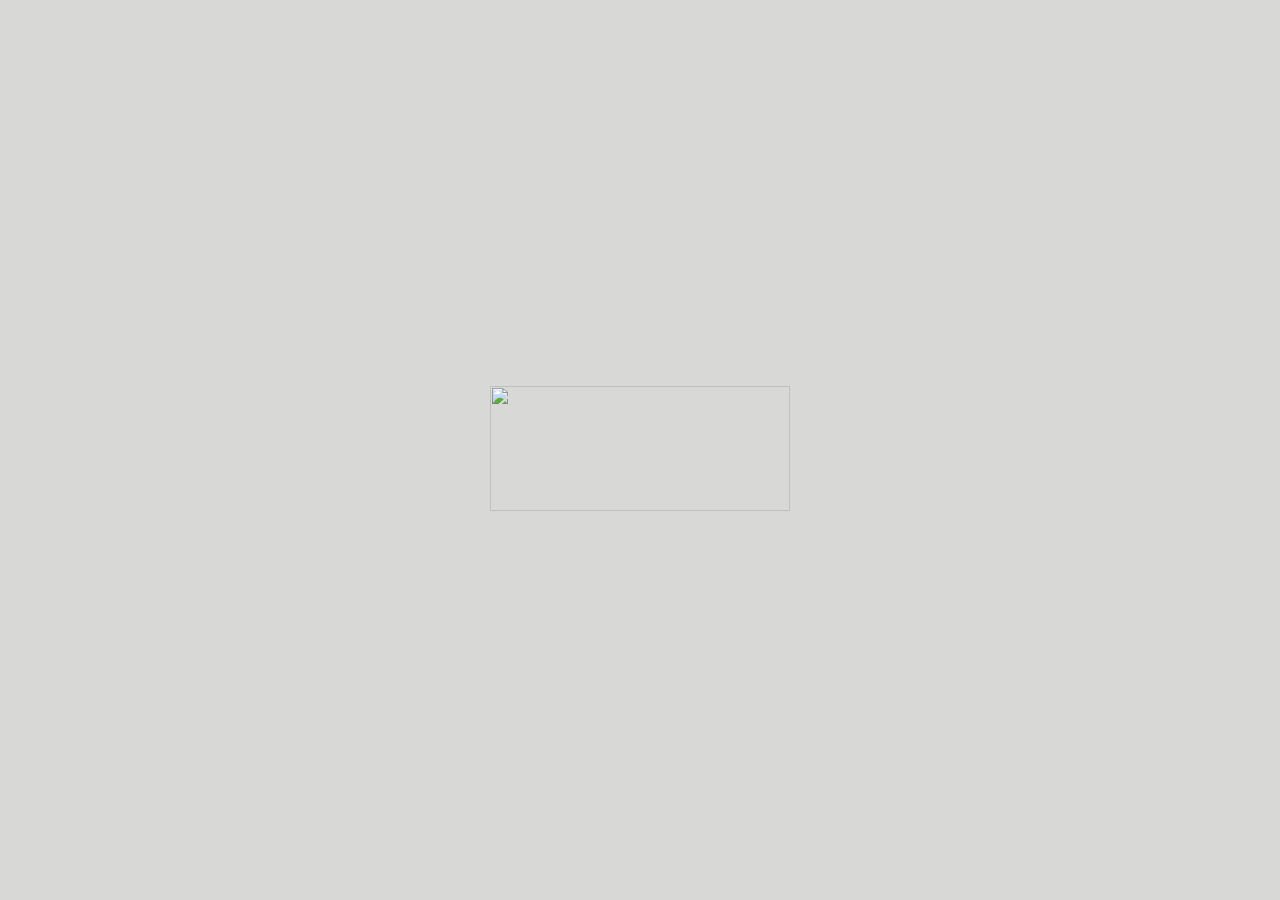
==== index.html @ af7a0aaa "began adding srcset images" ====
<!DOCTYPE html>
<html lang="eng">
	<head>
		<meta charset="utf-8">
		<link rel="shortcut icon" href="https://snooper.s3.amazonaws.com/images/snooper-s-favicon.ico">
		<meta name="viewport" content="width=device-width, initial-scale=1.0">
		<meta name="keywords" content="art, artists, magazines, exhbition, graphic, design">
		<meta name="description" content="Snooper Magazine is for someone">
		<title>Spooner Magazine</title>
		<link rel="stylesheet" type="text/css" href="snooper-2.0.css">
		<link href="https://fonts.googleapis.com/css?family=Cormorant+Garamond:400,700|Cousine:400,700|Taviraj:400,900|Vollkorn&display=swap" rel="stylesheet">
		<script type="text/javascript" src="https://ajax.googleapis.com/ajax/libs/jquery/1/jquery.min.js"> </script>
	</head>
	<body>
		<div class="landing">
			<li>
				<picture class="landing-image">
				<src type="image/webp" srcset="https://s3.amazonaws.com/snooper/images/site-3-compress/snooper-white(dropshadow).webp">
				<source type="image/png" srcset="https://s3.amazonaws.com/snooper/images/site-3-not-compress/snooper-white(dropshadow).png">
				<img class="landing-image" src="https://s3.amazonaws.com/snooper/images/site-3-compress/snooper-white(dropshadow).webp">
				</picture>
			</li>
		</div>

<!-- site 1 -->

		<section class="old-site">
		<main class="left-panel" id="image-container">
			<div class="image">
				<img class="gif-1" src="https://snooper.s3.amazonaws.com/images/site-3-compress/Gif-snooper-smallest-1.gif">
			</div>
		</main>
		<div class="right-panel" id="text-container">
			<div class="about">
				</div>
				<li>
					SNOOPER publishes new attitudes around spatial constructions. The first issue looks at interdependent structures: stretches of tunnels and conditions of control and movement. A penetration hole, something that connects, escapes and irritates within a given structure. It contains questions on indirect domination, friendship and isolation.
				</li>
				<li>
					With contributions by:
				<b>Kunning Huang, Sarah Ksieska, Rosa Sarholz, Marina Xenofontos, Clara Hausmann, Frederik Worm, Andreas Rønholt Schmidt, Sebastian Hedevang</b>
				</li>
				<li>
					Edited by <b>Cecilia Hylta Bjartmar</b> and <b>Gianna Surangkanjanajai</b>
				</li>
				<li>
					Design and additional editing by <b>Nathan Gassaway</b>
				</li>
			</div>
			<div class="purchase">
				<li>Order</li>
								<form class="button-form" action="https://www.paypal.com/cgi-bin/webscr" method="post" target="_top">
					<input type="hidden" name="cmd" value="_s-xclick"> 
					<input type="hidden" name="hosted_button_id" value="CKEGJKR7KP826">
					<input class="button" type="image" src="" border="0" name="submit">
				</form>
			</div>
			<div class="contact">
				<li><a href="mailto:contact@snoooper.org">Contact</a></li>
			</div>
		</div>
		</section>

<!-- site 2 -->

		<section class="old-site-2">
		<main class="panel" id="panel-1">
			<!-- <div class="logo">
				<img class="logo-image" src="https://snooper.s3.amazonaws.com/snooper-white_dropshadow.png">
			</div> -->
			<div class="subscribe">
				<li>Subscribe</li>
				<!-- Begin Mailchimp Signup Form -->
				<div id="mc_embed_signup">
				<form action="https://gmail.us20.list-manage.com/subscribe/post?u=7b96cb5f4c4eae5b8b08f6ca1&amp;id=add6e9adb5" method="post" id="mc-embedded-subscribe-form" name="mc-embedded-subscribe-form" class="validate" target="_blank" novalidate>
				</form>
				</div>
				<!--End mc_embed_signup-->
			</div>
			<div class="contact">
				<li><a href="mailto:contact@snoooper.org">Contact</a></li>
			</div>
			<div class="no-purchase">
				<li>Order #1</li>
			</div>
			<div class="purchase">
			<li>Order #2</li>
			<img class="spinner" src="https://s3.amazonaws.com/snooper/buynow.png">
			<form class="button-form" action="https://www.paypal.com/cgi-bin/webscr" method="post" target="_top">
				<input type="hidden" name="cmd" value="_s-xclick"> 
				<input type="hidden" name="hosted_button_id" value="CKEGJKR7KP826">
				<input class="button" name="submit">
			</form>
			</div>
		</main>
		<main class="panel" id="panel-2">
			<div>
				<li class="issue-title">#1</li>
				<li>A penetration hole, something that connects,</li>
				<div>
					<picture>
					<source type="image/webp" srcset="https://snooper.s3.amazonaws.com/images/site-3-compress/light-at-tunnel.webp">	
					<source type="image/jpeg" srcset="https://snooper.s3.amazonaws.com/images/site-3-not-compress/light-at-tunnel.jpg">
						<img src="https://snooper.s3.amazonaws.com/images/site-3-compress/light-at-tunnel.webp">
					</picture>
				</div>
				<li> escapes and irritates within a given structure. 
				</li>
				<div>
					<img src="https://snooper.s3.amazonaws.com/images/site-3-compress/Nakagin+still+image+Clara+Hausmann.webp">
				</div>
				<li>It pressures indirect domination,</li>
				<div>
					<img src="https://snooper.s3.amazonaws.com/images/site-3-compress/chocolate-wagon-text.webp">
				</div>
				<li>friendship and isolation.</li>
				<li class="contributors">Kunning Huang, Sarah Ksieska, Rosa Sarholz, Marina Xenofontos, Clara Hausmann, Frederik Worm, Cecilia Bjartmar-Hylta, Andreas Rønholt Schmidt, Gianna Surangkanjanajai, Sebastian Hedevang</li>
			</div>
		</main>
		<main class="panel" id="panel-3">
			<div>
				<li class="issue-title">#2</li>
				<li>To pet sit is slippery work, you inhabit another’s house and role - maybe you like pets, maybe you like the owner, maybe you like their flat, or maybe you need money?</li>
				<div>
					<img src="https://snooper.s3.amazonaws.com/images/site-3-compress/issue-2-magazine-photo-2.webp">
				</div>
				<li>You have the time, it’s an easy task, you keep a pet company. Sitting on the couch, </li>
				<div>
					<img src="https://snooper.s3.amazonaws.com/images/site-3-compress/simon-room.webp">
				</div>`
				<li>you’re given a full peek at the privy details of an unfamiliar setting.</li>
				<div>
					<img src="https://snooper.s3.amazonaws.com/images/site-3-compress/eggs.webp">
				</div>
				<li>The pet groans from the other room. With a big huff, you GROAN back.</li>
				<li class="contributors">Paula Förster, Frieder Haller, Chris Yuda, Niall Murphy, Antara Morfe, Simon Mielke, Cecilia Bjartmar-Hylta, Anna Roy Winder Salling, Brianna Leatherbury, Inox, Lennart Constant</li>
			</div>
			<div class="contact">
				<li><a href="mailto:contact@snoooper.org">Contact</a></li>
			</div>
		</div>
		</main>
	</section>

<!-- site 3!!!	 -->
		<main class="site-3">
			<div class="site-3-issue-1">
				<li class="site-3-issue-1-title">
					Issue one
				</li>
				<div class="site-3-issue-1-hider">
					<div class="site-3-issue-1-body">	
						<li class="site-3-issue-1-statement">A penetration hole, something that connects, escapes and irritates within a given structure. It pressures indirect domination, friendship and isolation.
							<p>Kunning Huang, Sarah Ksieska, Rosa Sarholz, Marina Xenofontos, Clara Hausmann, Frederik Worm, Cecilia Bjartmar-Hylta, Andreas Rønholt Schmidt, Gianna Surangkanjanajai, Sebastian Hedevang</p>
							<div class="no-purchase">
								<p>Order</p>
							</div>
						</li>
						<div class="site-3-issue-1-images">
							<img src="https://snooper.s3.amazonaws.com/images/site-3-compress/snooper-1-website-image-5.webp">
						</div>
					</div>
				</div>
			</div>
			<div class="site-3-issue-2">
				<li class="site-3-issue-2-title">
					Issue two
				</li>
				<div class="site-3-issue-2-hider">
					<div class="site-3-issue-2-body">	
						<li class="site-3-issue-2-statement">To pet sit is slippery work, you inhabit another’s house and role - maybe you like pets, maybe you like the owner, maybe you like their flat, or maybe you need money? You have the time, it’s an easy task, you keep a pet company. Sitting on the couch, you’re given a full peek at the privy details of an unfamiliar setting. The pet groans from the other room. With a big huff, you GROAN back.
							<p>Paula Förster, Frieder Haller, Chris Yuda, Niall Murphy, Antara Morfe, Simon Mielke, Cecilia Bjartmar-Hylta, Anna Roy Winder Salling, Brianna Leatherbury, Inox, Lennart Constant</p>
							<div class="purchase">
							<p>Order</p>
							<img class="spinner" src="https://s3.amazonaws.com/snooper/buynow.png">
							<form class="button-form" action="https://www.paypal.com/cgi-bin/webscr" method="post" target="_top">
								<input type="hidden" name="cmd" value="_s-xclick"> 
								<input type="hidden" name="hosted_button_id" value="CKEGJKR7KP826">
								<input class="button" name="submit">
							</form>
							</div>
						</li>
						<div class="site-3-issue-2-images">
							<img src="https://snooper.s3.amazonaws.com/images/site-3-compress/snooper-2-website-image-2.webp">
						</div>
					</div>
				</div>
			</div>
			<div class="site-3-issue-3">
				<li class="site-3-issue-3-title">
					Issue three
				</li>
				<div class="site-3-issue-3-hider">
					<div class="site-3-issue-3-body">	
						<li class="site-3-issue-3-statement">5,10,20, don´t just nap away. Dear reader, this issue will prep you to rhythmically open and close your eyes. Stretch the dusky transitions from page to page. How long was I out for? Snoozer loafs around through guilt-loaded sleepwalkers, vacant nap rooms, and squeaky radiators. Who still thinks? Next page, alarms on!!!!
							<p> Portia di Plastica, Louis Scherfig, Beckett MWN, Sam Lasko, Nolwenn Vuillier, Pedram Sazesh, Andrew Kennedy, Arian De Vette, Jonas Frederiksen, Julie Falk, Nathan Gassaway, Ann Sophie von Bulow, Gewenan Davies</p>
						<div class="purchase">
							<p>Coming Soon</p>
						</li>
						<div class="site-3-issue-3-images">
							<img src="https://snooper.s3.amazonaws.com/images/site-3-compress/snooper-3-website-image-5.webp">
							<!-- <img src="https://snooper.s3.amazonaws.com/images/nolwenn-glide.png">
							<img src="https://snooper.s3.amazonaws.com/images/2020-05-31+1+page+4.jpeg">
							<img src="https://snooper.s3.amazonaws.com/images/pedram-snooper-3.png"> -->
						</div>
					</div>
				</div>
			</div>
			<div class="site-3-about">
				<li class="site-3-about-title">
					About
				</li>
				<div class="site-3-about-hider">
					<div class="site-3-about-body">
						<div class="site-3-about-statement">
							<p>Snooper is a tri-annually released arts magazine with contributions from snoopy artists and writers. Please <a class="subscribe">subscribe</a> for updates on releases, events, and future issues. If you're curious for more info, <a class="contact" href="mailto:contact@snoooper.org">contact</a> us or <a class="listen" href="http://www.jajajaneeneenee.com/jn/shows/lonely-planet-part-3/">listen</a>. 
							</p>
								<!-- Begin Mailchimp Signup Form -->
								<div id="mc_embed_signup">
								<form action="https://gmail.us20.list-manage.com/subscribe/post?u=7b96cb5f4c4eae5b8b08f6ca1&amp;id=add6e9adb5" method="post" id="mc-embedded-subscribe-form" name="mc-embedded-subscribe-form" class="validate" target="_blank" novalidate>
								</form>
								</div>
								<!--End mc_embed_signup-->
						</div>
					</div>
				</div>
			</div>
		</main>
	</body>
	<script type="text/javascript" src="snooper-2.0.js"></script>
</html>
---- snooper-2.0.css ----
html{
  margin: 0;
  height: 100%;
}
body {
  margin: 0;
  width: 100%;
  height: 100%;
  display: flex;
  position: absolute;
  list-style: none;
}

div {
  margin-bottom: 0;
}

.landing {
  width: 100%;
  height: 100%;
  background-color: #d8d9d7;
  z-index: 20;
  display: grid;
  place-items:center;
}

@-webkit-keyframes scale {
  0% {
    -webkit-transform: skewY(-5deg);
  }
  25% {
    -webkit-transform: skewY(15deg);
  }
  50% {
    -webkit-transform: skewY(0deg);
  }
  75% {
    -webkit-transform: skewY(-10deg);
  }
  100% {
    -webkit-transform: skewY(-5deg);
  }
}
@-moz-keyframes scale {
  0% {
    -webkit-transform: skewY(-5deg);
  }
  25% {
    -webkit-transform: skewY(15deg);
  }
  50% {
    -webkit-transform: skewY(0deg);
  }
  75% {
    -webkit-transform: skewY(-10deg);
  }
  100% {
    -webkit-transform: skewY(-5deg);
  }
}

@-o-keyframes scale {
  0% {
    -webkit-transform: skewY(-5deg);
  }
  25% {
    -webkit-transform: skewY(15deg);
  }
  50% {
    -webkit-transform: skewY(0deg);
  }
  75% {
    -webkit-transform: skewY(-10deg);
  }
  100% {
    -webkit-transform: skewY(-5deg);
  }
}


.landing-image {
  cursor: pointer;
  width: 300px;
  height: 125px;
  -webkit-animation: scale 10s infinite linear;
}
.site-3{
  z-index: 15;
  position: absolute;
  font-family: "Cousine", monospace;
  font-size: 12px;
  width: 100%;
  top: 15%;
}

/*could also get rid of background!!*/
.site-3-issue-1, .site-3-issue-2, .site-3-issue-3{
  position: relative;
  background-color:#d8d9d7;
  outline: black .5px solid;
  margin-bottom: .5%;
  cursor: help;
}
.site-3-about-title{
  cursor:help;
  background-color:#d8d9d7;
  outline: black .5px solid;
  padding: 3px;
}

.site-3-issue-1-title, .site-3-issue-2-title, .site-3-issue-3-title{
  padding: 3px;
}

.site-3-issue-1-body::-webkit-scrollbar, .site-3-issue-2-body::-webkit-scrollbar, .site-3-issue-3-body::-webkit-scrollbar, .site-3-about-body::-webkit-scrollbar{
  display: none;
}
.site-3-issue-1-hider, .site-3-issue-2-hider, .site-3-issue-3-hider, .site-3-about-hider{
  display: none;
  cursor: default;
}
.site-3-issue-1-body, .site-3-issue-2-body, .site-3-issue-3-body{
  display: flex;
  overflow: auto;
  width: 100%;
  height: 300px;
  flex: 1 1 auto;
  flex-flow: row nowrap;
}
.site-3-issue-1-statement, .site-3-issue-2-statement, .site-3-issue-3-statement/*.site-3-about-statement*/{
  width: 29%;
  padding: 5px;
}
.site-3-about-statement{
  font-size: 400%;
  display: grid;
  place-items:center;
}
.site-3-issue-1-statement p, .site-3-issue-2-statement p, .site-3-issue-3-statement p{
  font-style: italic;
}
.site-3-about-statement p {
  margin: 0;
}
.site-3-issue-1-images, .site-3-issue-2-images, .site-3-issue-3-images{
  width: 70%;
  display: inline-flex;
}
.site-3-issue-1-images img, .site-3-issue-2-images img, .site-3-issue-3-images img{
  margin-right: 2%;
  margin: auto;
  max-width: 100%;
  max-height: 100%;
}

.site-3-issue-2-images img, .site-3-issue-3-images img{
  width: 80%;
}

.purchase :hover {
  cursor: pointer;
  font-weight: 600;
}
.purchase .button {
  display: none;
}

.spinner {
  display: none;
}

@-webkit-keyframes rotation {
  from {
    -webkit-transform: rotate(0deg);
  }
  to {
    -webkit-transform: rotate(359deg);
  }
}
/*.dk-logo {
  bottom: 0;
  right: 0;
  position: fixed;
  width: 4vw;
  cursor: pointer;
  -webkit-animation: rotation 10s infinite linear;
  margin: auto;
}*/

@media screen and (max-width: 769px) {
  .site-3{
  font-size: 14px;
}
.site-3-issue-1, .site-3-issue-2, .site-3-issue-3{
  margin-bottom: 5%;
}
  .site-3-issue-1-body, .site-3-issue-2-body, .site-3-issue-3-body{
  height: 550px;
}
.site-3-issue-1-body, .site-3-issue-2-body, .site-3-issue-3-body{
  display: grid;
  grid-template-columns: 1fr;
}
.site-3-issue-1-statement, .site-3-issue-2-statement, .site-3-issue-3-statement/*.site-3-about-statement*/{
  width: 96%;
  padding: 5px;
  grid-area: 2 / 2;
}
.site-3-issue-1-images, .site-3-issue-2-images, .site-3-issue-3-images{
  width: 100%;
  grid-area: 1 / 2;
}
.site-3-issue-2-images img, .site-3-issue-3-images img{
  width: 100%;
}
.site-3-about-statement{
  font-size: 40px;
}

}
@media screen and (max-width: 414px) {
    .site-3-issue-1-body, .site-3-issue-2-body, .site-3-issue-3-body{
  height: 500px;
}
}
@media screen and (max-width: 411px) {
}
@media screen and (max-width: 376px) {
    .site-3-issue-1-body, .site-3-issue-2-body, .site-3-issue-3-body{
  height: 450px;
}
}



/*start site 2*/



.old-site-2{
  position: fixed;
  display: flex;
  width: 100%;
}

.panel {
  height: 100%;
  overflow: auto;
  font-family: "Cousine", monospace;
  font-size: 10px;
  letter-spacing: 1px;
  z-index: 10;
  mix-blend-mode: darken;
  background-blend-mode: darken;
  filter: blur(8px);
}

.panel::-webkit-scrollbar {
  display: none;
}

#panel-1 {
  width: 7%;
  font-size: 16px;
  font-weight: 100;
  letter-spacing: 2px;
}
#panel-1 .logo-image {
  width: 70px;
}

.no-purchase {
  text-decoration: line-through;
}
.no-purchase :hover {
  cursor: default;
}

.purchase, .subscribe, .contact, .listen{
  color: black;
  text-decoration: underline;
}

.subscribe, .contact, .no-purchase {
  margin-bottom: 10%;
}

.subscribe:hover, .contact:hover, .listen:hover {
  font-weight: 600;
  cursor: pointer;
}

#panel-2 {
  width: 43%;
}
#panel-2 li {
  margin-left: 0.5%;
}

#panel-3 {
  width: 50%;
}
#panel-3 li {
  margin-left: 0.5%;
  width: 90%;
}

.issue-title {
  font-size: 10px;
  font-weight: 600;
}

.contributors {
  margin-top: 5%;
  color: black;
  font-style: italic;
}

@media screen and (max-width: 768px) {
  #panel-2, #panel-3 {
    margin-top: 8%;
  }

  #panel-1 {
    position: fixed;
    display: flex;
    font-size: 14px;
    height: 5%;
    width: 100%;
    z-index: 15;
    background-color: #d8d9d7;
    text-align: center;
    mix-blend-mode: inherit;
    background-blend-mode: darken;
    letter-spacing: 0px;
  }
  #panel-1 .logo {
    margin: auto;
  }
  #panel-1 .logo .logo-image {
    width: 55px;
  }
  #panel-1 .subscribe {
    margin-top: auto;
    margin-bottom: auto;
    width: 30.3%;
  }
  #panel-1 .contact {
    margin-top: auto;
    margin-bottom: auto;
    width: 30.3%;
  }
  #panel-1 .no-purchase {
    display: none;
  }
  #panel-1 .purchase {
    margin-top: auto;
    margin-bottom: auto;
    width: 30.3%;
  }
  #panel-1 .purchase li {
    margin-left: auto;
  }
  #panel-1 .purchase .spinner {
    margin-right: auto;
    width: 4%;
  }

  .issue-title {
    font-size: 14px;
  }

  #panel-2 {
    width: 50%;
    font-size: 14px;
  }

  #panel-3 {
    width: 50%;
    font-size: 14px;
  }

  img {
    width: 120%;
  }
}
@media screen and (max-width: 768px) {
  #panel-2, #panel-3 {
    margin-top: 7%;
  }
}
@media screen and (max-width: 414px) {
  #panel-1 {
    font-size: 10px;
  }
  #panel-1 .logo .logo-image {
    width: 40px;
  }

  .dk-logo {
    width: 50%;
  }

  .issue-title {
    font-size: 12px;
  }

  #panel-2 {
    font-size: 12px;
    margin-top: 11%;
  }

  #panel-3 {
    font-size: 12px;
    margin-top: 11%;
  }
}
@media screen and (max-width: 411px) {
  #panel-2, #panel-3 {
    margin-top: 10%;
  }
}
@media screen and (max-width: 375px) {
  #panel-2, #panel-3 {
    margin-top: 9%;
  }
}

/*start site 1*/

.old-site {
  display: block;
  position: fixed;
  margin: 0;
  font-family: "Univers LT std", sans-serif;
  background-color: #d8d9d7;
  z-index: -5;
  height: 100%;
  filter: blur(12px);
}

.old-site img {
  display: flex;
}

.left-panel, .right-panel {
  position: relative;
  width: 50%;
  height: 100%;
  float: left;
}

.left-panel img {
  width: 100%;
}

.right-panel {
  overflow-y: scroll;
}

.right-panel li {
  font-size: 2.7vw;
  margin-left: 1%;
}

.about {
  margin-top: 1%;
}

.purchase {
  display: flex;
}

b {
  font-family: serif;
  font-style: italic;
}

/*# sourceMappingURL=snooper-2.0.css.map */
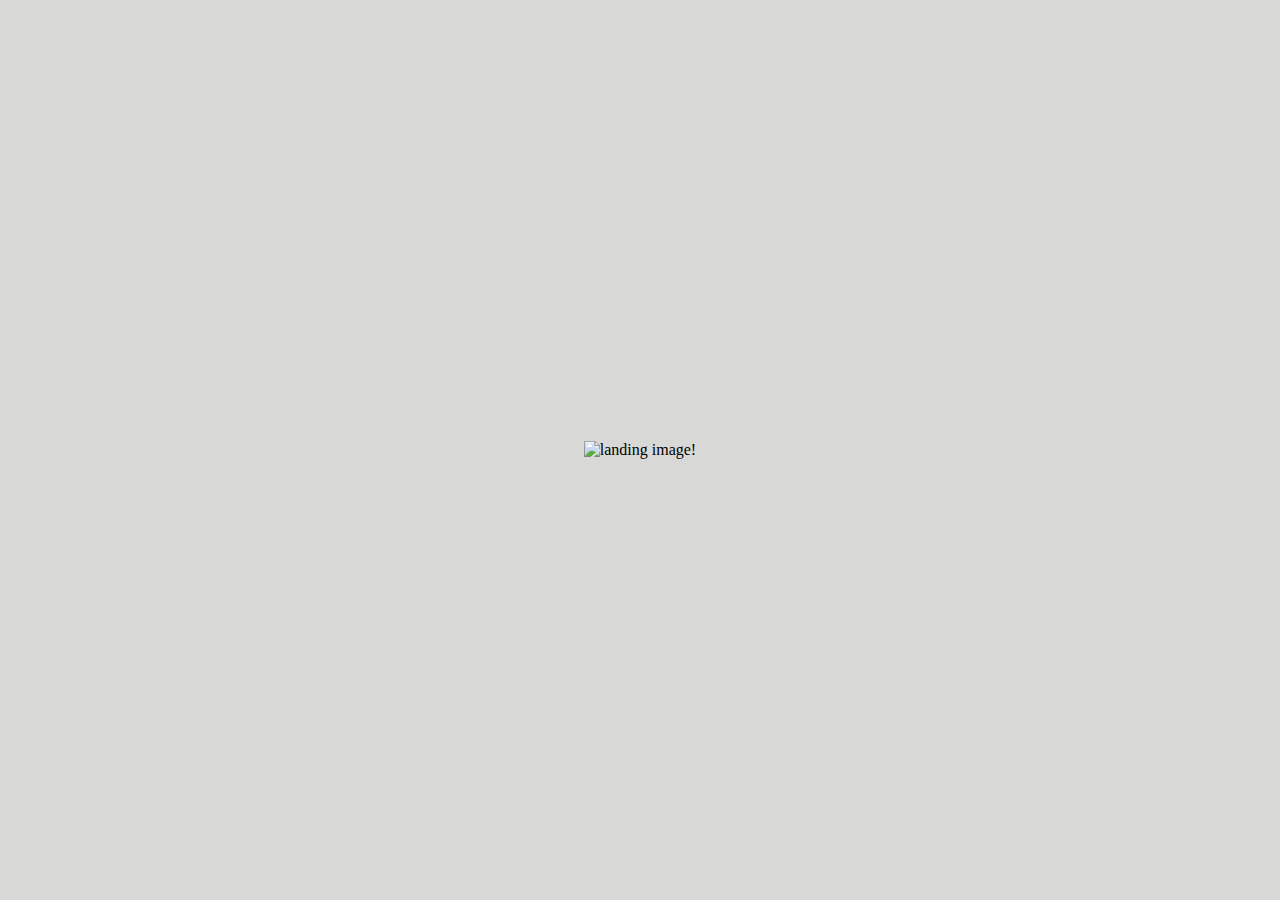
==== commit f269194a: "Update index.html" ====
--- a/index.html
+++ b/index.html
@@ -1,5 +1,5 @@
 <!DOCTYPE html>
-<html lang="eng">
+<html lang="en">
 	<head>
 		<meta charset="utf-8">
 		<link rel="shortcut icon" href="https://snooper.s3.amazonaws.com/images/snooper-s-favicon.ico">
@@ -15,9 +15,9 @@
 		<div class="landing">
 			<li>
 				<picture class="landing-image">
-				<src type="image/webp" srcset="https://s3.amazonaws.com/snooper/images/site-3-compress/snooper-white(dropshadow).webp">
+				<source type="image/webp" srcset="https://s3.amazonaws.com/snooper/images/site-3-compress/snooper-white(dropshadow).webp">
 				<source type="image/png" srcset="https://s3.amazonaws.com/snooper/images/site-3-not-compress/snooper-white(dropshadow).png">
-				<img class="landing-image" src="https://s3.amazonaws.com/snooper/images/site-3-compress/snooper-white(dropshadow).webp">
+				<img class="landing-image" src="https://s3.amazonaws.com/snooper/images/site-3-compress/snooper-white(dropshadow).webp" alt="landing image!">
 				</picture>
 			</li>
 		</div>
@@ -27,7 +27,7 @@
 		<section class="old-site">
 		<main class="left-panel" id="image-container">
 			<div class="image">
-				<img class="gif-1" src="https://snooper.s3.amazonaws.com/images/site-3-compress/Gif-snooper-smallest-1.gif">
+				<img class="gif-1" src="https://snooper.s3.amazonaws.com/images/site-3-compress/Gif-snooper-smallest-1.gif" alt="old site">
 			</div>
 		</main>
 		<div class="right-panel" id="text-container">
@@ -85,7 +85,7 @@
 			</div>
 			<div class="purchase">
 			<li>Order #2</li>
-			<img class="spinner" src="https://s3.amazonaws.com/snooper/buynow.png">
+			<img class="spinner" src="https://s3.amazonaws.com/snooper/buynow.png" alt="spinner">
 			<form class="button-form" action="https://www.paypal.com/cgi-bin/webscr" method="post" target="_top">
 				<input type="hidden" name="cmd" value="_s-xclick"> 
 				<input type="hidden" name="hosted_button_id" value="CKEGJKR7KP826">
@@ -99,19 +99,27 @@
 				<li>A penetration hole, something that connects,</li>
 				<div>
 					<picture>
-					<source type="image/webp" srcset="https://snooper.s3.amazonaws.com/images/site-3-compress/light-at-tunnel.webp">	
-					<source type="image/jpeg" srcset="https://snooper.s3.amazonaws.com/images/site-3-not-compress/light-at-tunnel.jpg">
+						<source type="image/webp" srcset="https://snooper.s3.amazonaws.com/images/site-3-compress/light-at-tunnel.webp">	
+						<source type="image/jpeg" srcset="https://snooper.s3.amazonaws.com/images/site-3-not-compress/light-at-tunnel.jpg">
 						<img src="https://snooper.s3.amazonaws.com/images/site-3-compress/light-at-tunnel.webp">
 					</picture>
 				</div>
 				<li> escapes and irritates within a given structure. 
 				</li>
 				<div>
-					<img src="https://snooper.s3.amazonaws.com/images/site-3-compress/Nakagin+still+image+Clara+Hausmann.webp">
+					<picture>
+						<source type="image/webp" srcset="https://snooper.s3.amazonaws.com/images/site-3-compress/Nakagin+still+image+Clara+Hausmann.webp">	
+						<source type="image/png" srcset="https://snooper.s3.amazonaws.com/images/site-3-not-compress/Nakagin+still+image+Clara+Hausmann.png">
+						<img src="https://snooper.s3.amazonaws.com/images/site-3-compress/Nakagin+still+image+Clara+Hausmann.webp">
+					</picture>
 				</div>
 				<li>It pressures indirect domination,</li>
 				<div>
-					<img src="https://snooper.s3.amazonaws.com/images/site-3-compress/chocolate-wagon-text.webp">
+					<picture>
+						<source type="image/webp" srcset="https://snooper.s3.amazonaws.com/images/site-3-compress/chocolate-wagon-text.webp">	
+						<source type="image/png" srcset="https://snooper.s3.amazonaws.com/images/site-3-not-compress/chocolate-wagon-text.png">
+						<img src="https://snooper.s3.amazonaws.com/images/site-3-compress/chocolate-wagon-text.webp">
+					</picture>
 				</div>
 				<li>friendship and isolation.</li>
 				<li class="contributors">Kunning Huang, Sarah Ksieska, Rosa Sarholz, Marina Xenofontos, Clara Hausmann, Frederik Worm, Cecilia Bjartmar-Hylta, Andreas Rønholt Schmidt, Gianna Surangkanjanajai, Sebastian Hedevang</li>
@@ -122,15 +130,27 @@
 				<li class="issue-title">#2</li>
 				<li>To pet sit is slippery work, you inhabit another’s house and role - maybe you like pets, maybe you like the owner, maybe you like their flat, or maybe you need money?</li>
 				<div>
-					<img src="https://snooper.s3.amazonaws.com/images/site-3-compress/issue-2-magazine-photo-2.webp">
+					<picture>
+						<source type="image/webp" srcset="https://snooper.s3.amazonaws.com/images/site-3-compress/issue-2-magazine-photo-2.webp">	
+						<source type="image/jpeg" srcset="https://snooper.s3.amazonaws.com/images/site-3-not-compress/issue-2-magazine-photo-2.jpg">
+						<img src="https:/snooper.s3.amazonaws.com/images/site-3-compress/issue-2-magazine-photo-2.webp">
+					</picture>
 				</div>
 				<li>You have the time, it’s an easy task, you keep a pet company. Sitting on the couch, </li>
 				<div>
-					<img src="https://snooper.s3.amazonaws.com/images/site-3-compress/simon-room.webp">
+					<picture>
+						<source type="image/webp" srcset="https://snooper.s3.amazonaws.com/images/site-3-compress/simon-room.webp">	
+						<source type="image/jpeg" srcset="https://snooper.s3.amazonaws.com/images/site-3-not-compress/simon-room.jpg">
+						<img src="https:/snooper.s3.amazonaws.com/images/site-3-compress/simon-room.webp">
+					</picture>
 				</div>`
 				<li>you’re given a full peek at the privy details of an unfamiliar setting.</li>
 				<div>
-					<img src="https://snooper.s3.amazonaws.com/images/site-3-compress/eggs.webp">
+					<picture>
+						<source type="image/webp" srcset="https://snooper.s3.amazonaws.com/images/site-3-compress/eggs.webp">	
+						<source type="image/png" srcset="https://snooper.s3.amazonaws.com/images/site-3-not-compress/eggs.png">
+						<img src="https:/snooper.s3.amazonaws.com/images/site-3-compress/eggs.webp">
+					</picture>
 				</div>
 				<li>The pet groans from the other room. With a big huff, you GROAN back.</li>
 				<li class="contributors">Paula Förster, Frieder Haller, Chris Yuda, Niall Murphy, Antara Morfe, Simon Mielke, Cecilia Bjartmar-Hylta, Anna Roy Winder Salling, Brianna Leatherbury, Inox, Lennart Constant</li>
@@ -142,11 +162,14 @@
 		</main>
 	</section>
 
+
 <!-- site 3!!!	 -->
+
+
 		<main class="site-3">
 			<div class="site-3-issue-1">
 				<li class="site-3-issue-1-title">
-					Issue one
+					Issue one: <i>Tunnels</i>
 				</li>
 				<div class="site-3-issue-1-hider">
 					<div class="site-3-issue-1-body">	
@@ -157,14 +180,18 @@
 							</div>
 						</li>
 						<div class="site-3-issue-1-images">
-							<img src="https://snooper.s3.amazonaws.com/images/site-3-compress/snooper-1-website-image-5.webp">
+							<picture>
+								<source type="image/webp" srcset="https://snooper.s3.amazonaws.com/images/site-3-compress/snooper-1-website-image-5.webp">	
+								<source type="image/png" srcset="https://snooper.s3.amazonaws.com/images/site-3-not-compress/snooper-1-website-image.png">
+								<img src="https://snooper.s3.amazonaws.com/images/site-3-compress/snooper-1-website-image-5.webp">
+							</picture>
 						</div>
 					</div>
 				</div>
 			</div>
 			<div class="site-3-issue-2">
 				<li class="site-3-issue-2-title">
-					Issue two
+					Issue two: <i>The Petsitter</i>
 				</li>
 				<div class="site-3-issue-2-hider">
 					<div class="site-3-issue-2-body">	
@@ -181,24 +208,32 @@
 							</div>
 						</li>
 						<div class="site-3-issue-2-images">
-							<img src="https://snooper.s3.amazonaws.com/images/site-3-compress/snooper-2-website-image-2.webp">
+							<picture>
+								<source type="image/webp" srcset="https://snooper.s3.amazonaws.com/images/site-3-compress/snooper-2-website-image-2.webp">	
+								<source type="image/png" srcset="https://snooper.s3.amazonaws.com/images/site-3-not-compress/snooper-2-website-image.png">
+								<img src="https://snooper.s3.amazonaws.com/images/site-3-compress/snooper-2-website-image-2.webp">
+							</picture>
 						</div>
 					</div>
 				</div>
 			</div>
 			<div class="site-3-issue-3">
 				<li class="site-3-issue-3-title">
-					Issue three
+					Issue three: <i>The Nap</i>
 				</li>
 				<div class="site-3-issue-3-hider">
 					<div class="site-3-issue-3-body">	
 						<li class="site-3-issue-3-statement">5,10,20, don´t just nap away. Dear reader, this issue will prep you to rhythmically open and close your eyes. Stretch the dusky transitions from page to page. How long was I out for? Snoozer loafs around through guilt-loaded sleepwalkers, vacant nap rooms, and squeaky radiators. Who still thinks? Next page, alarms on!!!!
-							<p> Portia di Plastica, Louis Scherfig, Beckett MWN, Sam Lasko, Nolwenn Vuillier, Pedram Sazesh, Andrew Kennedy, Arian De Vette, Jonas Frederiksen, Julie Falk, Nathan Gassaway, Ann Sophie von Bulow, Gewenan Davies</p>
+							<p> Portia di Plastica, Louis Scherfig, Beckett MWN, Sam Lasko, Nolwenn Vuillier, Pedram Sazesh, Andrew Kennedy, Arian de Vette, Jonas Frederiksen, Julie Falk, Nathan Gassaway, Ann Sophie von Bulow, Gwenan Davies</p>
 						<div class="purchase">
 							<p>Coming Soon</p>
 						</li>
 						<div class="site-3-issue-3-images">
-							<img src="https://snooper.s3.amazonaws.com/images/site-3-compress/snooper-3-website-image-5.webp">
+							<picture>
+								<source type="image/webp" srcset="https://snooper.s3.amazonaws.com/images/site-3-compress/snooper-3-website-image-5.webp">	
+								<source type="image/png" srcset="https://snooper.s3.amazonaws.com/images/site-3-not-compress/snooper-3-website-image.png">
+								<img src="https://snooper.s3.amazonaws.com/images/site-3-compress/snooper-3-website-image-5.webp">
+							</picture>
 							<!-- <img src="https://snooper.s3.amazonaws.com/images/nolwenn-glide.png">
 							<img src="https://snooper.s3.amazonaws.com/images/2020-05-31+1+page+4.jpeg">
 							<img src="https://snooper.s3.amazonaws.com/images/pedram-snooper-3.png"> -->
@@ -228,4 +263,4 @@
 		</main>
 	</body>
 	<script type="text/javascript" src="snooper-2.0.js"></script>
-</html>+</html>
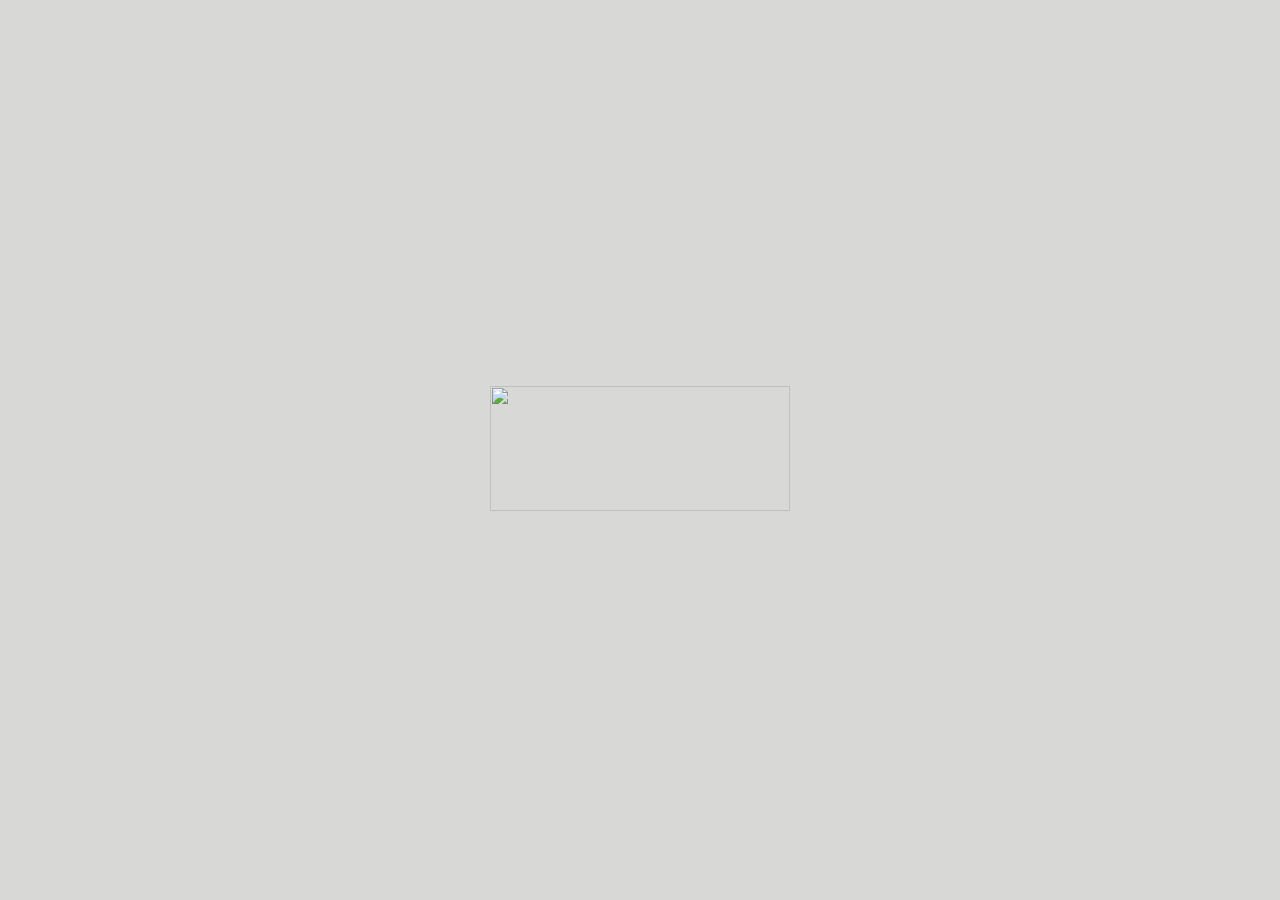
==== commit 0226af91: "switched order of issues and centered photos" ====
--- a/index.html
+++ b/index.html
@@ -1,5 +1,5 @@
 <!DOCTYPE html>
-<html lang="en">
+<html lang="eng">
 	<head>
 		<meta charset="utf-8">
 		<link rel="shortcut icon" href="https://snooper.s3.amazonaws.com/images/snooper-s-favicon.ico">
@@ -17,7 +17,7 @@
 				<picture class="landing-image">
 				<source type="image/webp" srcset="https://s3.amazonaws.com/snooper/images/site-3-compress/snooper-white(dropshadow).webp">
 				<source type="image/png" srcset="https://s3.amazonaws.com/snooper/images/site-3-not-compress/snooper-white(dropshadow).png">
-				<img class="landing-image" src="https://s3.amazonaws.com/snooper/images/site-3-compress/snooper-white(dropshadow).webp" alt="landing image!">
+				<img class="landing-image" src="https://s3.amazonaws.com/snooper/images/site-3-compress/snooper-white(dropshadow).webp">
 				</picture>
 			</li>
 		</div>
@@ -27,7 +27,7 @@
 		<section class="old-site">
 		<main class="left-panel" id="image-container">
 			<div class="image">
-				<img class="gif-1" src="https://snooper.s3.amazonaws.com/images/site-3-compress/Gif-snooper-smallest-1.gif" alt="old site">
+				<img class="gif-1" src="https://snooper.s3.amazonaws.com/images/site-3-compress/Gif-snooper-smallest-1.gif">
 			</div>
 		</main>
 		<div class="right-panel" id="text-container">
@@ -85,7 +85,7 @@
 			</div>
 			<div class="purchase">
 			<li>Order #2</li>
-			<img class="spinner" src="https://s3.amazonaws.com/snooper/buynow.png" alt="spinner">
+			<img class="spinner" src="https://s3.amazonaws.com/snooper/buynow.png">
 			<form class="button-form" action="https://www.paypal.com/cgi-bin/webscr" method="post" target="_top">
 				<input type="hidden" name="cmd" value="_s-xclick"> 
 				<input type="hidden" name="hosted_button_id" value="CKEGJKR7KP826">
@@ -167,24 +167,26 @@
 
 
 		<main class="site-3">
-			<div class="site-3-issue-1">
-				<li class="site-3-issue-1-title">
-					Issue one: <i>Tunnels</i>
-				</li>
-				<div class="site-3-issue-1-hider">
-					<div class="site-3-issue-1-body">	
-						<li class="site-3-issue-1-statement">A penetration hole, something that connects, escapes and irritates within a given structure. It pressures indirect domination, friendship and isolation.
-							<p>Kunning Huang, Sarah Ksieska, Rosa Sarholz, Marina Xenofontos, Clara Hausmann, Frederik Worm, Cecilia Bjartmar-Hylta, Andreas Rønholt Schmidt, Gianna Surangkanjanajai, Sebastian Hedevang</p>
-							<div class="no-purchase">
-								<p>Order</p>
-							</div>
+			<div class="site-3-issue-3">
+				<li class="site-3-issue-3-title">
+					Issue three: <i>The Nap</i>
+				</li>
+				<div class="site-3-issue-3-hider">
+					<div class="site-3-issue-3-body">	
+						<li class="site-3-issue-3-statement">5,10,20, don´t just nap away. Dear reader, this issue will prep you to rhythmically open and close your eyes. Stretch the dusky transitions from page to page. How long was I out for? Snoozer loafs around through guilt-loaded sleepwalkers, vacant nap rooms, and squeaky radiators. Who still thinks? Next page, alarms on!!!!
+							<p> Portia di Plastica, Louis Scherfig, Becket MWN, Sam Lasko, Nolwenn Vuillier, Pedram Sazesh, Andrew Kennedy, Arian de Vette, Jonas Frederiksen, Julie Falk, Nathan Gassaway, Ann Sophie von Bulow, Gwenan Davies</p>
+						<div class="purchase">
+							<p>Order</p>
 						</li>
-						<div class="site-3-issue-1-images">
+						<div class="site-3-issue-3-images">
 							<picture>
-								<source type="image/webp" srcset="https://snooper.s3.amazonaws.com/images/site-3-compress/snooper-1-website-image-5.webp">	
-								<source type="image/png" srcset="https://snooper.s3.amazonaws.com/images/site-3-not-compress/snooper-1-website-image.png">
-								<img src="https://snooper.s3.amazonaws.com/images/site-3-compress/snooper-1-website-image-5.webp">
+								<source type="image/webp" srcset="https://snooper.s3.amazonaws.com/images/site-3-compress/snooper-3-website-image-5.webp">	
+								<source type="image/png" srcset="https://snooper.s3.amazonaws.com/images/site-3-not-compress/snooper-3-website-image.png">
+								<img src="https://snooper.s3.amazonaws.com/images/site-3-compress/snooper-3-website-image-5.webp">
 							</picture>
+							<!-- <img src="https://snooper.s3.amazonaws.com/images/nolwenn-glide.png">
+							<img src="https://snooper.s3.amazonaws.com/images/2020-05-31+1+page+4.jpeg">
+							<img src="https://snooper.s3.amazonaws.com/images/pedram-snooper-3.png"> -->
 						</div>
 					</div>
 				</div>
@@ -217,26 +219,24 @@
 					</div>
 				</div>
 			</div>
-			<div class="site-3-issue-3">
-				<li class="site-3-issue-3-title">
-					Issue three: <i>The Nap</i>
-				</li>
-				<div class="site-3-issue-3-hider">
-					<div class="site-3-issue-3-body">	
-						<li class="site-3-issue-3-statement">5,10,20, don´t just nap away. Dear reader, this issue will prep you to rhythmically open and close your eyes. Stretch the dusky transitions from page to page. How long was I out for? Snoozer loafs around through guilt-loaded sleepwalkers, vacant nap rooms, and squeaky radiators. Who still thinks? Next page, alarms on!!!!
-							<p> Portia di Plastica, Louis Scherfig, Beckett MWN, Sam Lasko, Nolwenn Vuillier, Pedram Sazesh, Andrew Kennedy, Arian de Vette, Jonas Frederiksen, Julie Falk, Nathan Gassaway, Ann Sophie von Bulow, Gwenan Davies</p>
-						<div class="purchase">
-							<p>Coming Soon</p>
+			<div class="site-3-issue-1">
+				<li class="site-3-issue-1-title">
+					Issue one: <i>On Tunnels</i>
+				</li>
+				<div class="site-3-issue-1-hider">
+					<div class="site-3-issue-1-body">	
+						<li class="site-3-issue-1-statement">A penetration hole, something that connects, escapes and irritates within a given structure. It pressures indirect domination, friendship and isolation.
+							<p>Kunning Huang, Sarah Ksieska, Rosa Sarholz, Marina Xenofontos, Clara Hausmann, Frederik Worm, Cecilia Bjartmar-Hylta, Andreas Rønholt Schmidt, Gianna Surangkanjanajai, Sebastian Hedevang</p>
+							<div class="no-purchase">
+								<p>Order</p>
+							</div>
 						</li>
-						<div class="site-3-issue-3-images">
+						<div class="site-3-issue-1-images">
 							<picture>
-								<source type="image/webp" srcset="https://snooper.s3.amazonaws.com/images/site-3-compress/snooper-3-website-image-5.webp">	
-								<source type="image/png" srcset="https://snooper.s3.amazonaws.com/images/site-3-not-compress/snooper-3-website-image.png">
-								<img src="https://snooper.s3.amazonaws.com/images/site-3-compress/snooper-3-website-image-5.webp">
+								<source type="image/webp" srcset="https://snooper.s3.amazonaws.com/images/site-3-compress/snooper-1-website-image-5.webp">	
+								<source type="image/png" srcset="https://snooper.s3.amazonaws.com/images/site-3-not-compress/snooper-1-website-image.png">
+								<img src="https://snooper.s3.amazonaws.com/images/site-3-compress/snooper-1-website-image-5.webp">
 							</picture>
-							<!-- <img src="https://snooper.s3.amazonaws.com/images/nolwenn-glide.png">
-							<img src="https://snooper.s3.amazonaws.com/images/2020-05-31+1+page+4.jpeg">
-							<img src="https://snooper.s3.amazonaws.com/images/pedram-snooper-3.png"> -->
 						</div>
 					</div>
 				</div>
@@ -248,7 +248,7 @@
 				<div class="site-3-about-hider">
 					<div class="site-3-about-body">
 						<div class="site-3-about-statement">
-							<p>Snooper is a tri-annually released arts magazine with contributions from snoopy artists and writers. Please <a class="subscribe">subscribe</a> for updates on releases, events, and future issues. If you're curious for more info, <a class="contact" href="mailto:contact@snoooper.org">contact</a> us or <a class="listen" href="http://www.jajajaneeneenee.com/jn/shows/lonely-planet-part-3/">listen</a>. 
+							<p>Snooper is a bi-annually released arts magazine with contributions from snoopy artists and writers. Please <a class="subscribe">subscribe</a> for updates on releases, events, and future issues. If you're curious for more info, <a class="contact" href="mailto:contact@snoooper.org">contact</a> us or <a class="listen" href="http://www.jajajaneeneenee.com/jn/shows/lonely-planet-part-3/">listen</a>.
 							</p>
 								<!-- Begin Mailchimp Signup Form -->
 								<div id="mc_embed_signup">
@@ -263,4 +263,4 @@
 		</main>
 	</body>
 	<script type="text/javascript" src="snooper-2.0.js"></script>
-</html>
+</html>	--- a/snooper-2.0.css
+++ b/snooper-2.0.css
@@ -144,13 +144,14 @@
 }
 .site-3-issue-1-images, .site-3-issue-2-images, .site-3-issue-3-images{
   width: 70%;
-  display: inline-flex;
+  display: flex;
 }
 .site-3-issue-1-images img, .site-3-issue-2-images img, .site-3-issue-3-images img{
   margin-right: 2%;
   margin: auto;
   max-width: 100%;
   max-height: 100%;
+  display: flex;
 }
 
 .site-3-issue-2-images img, .site-3-issue-3-images img{
